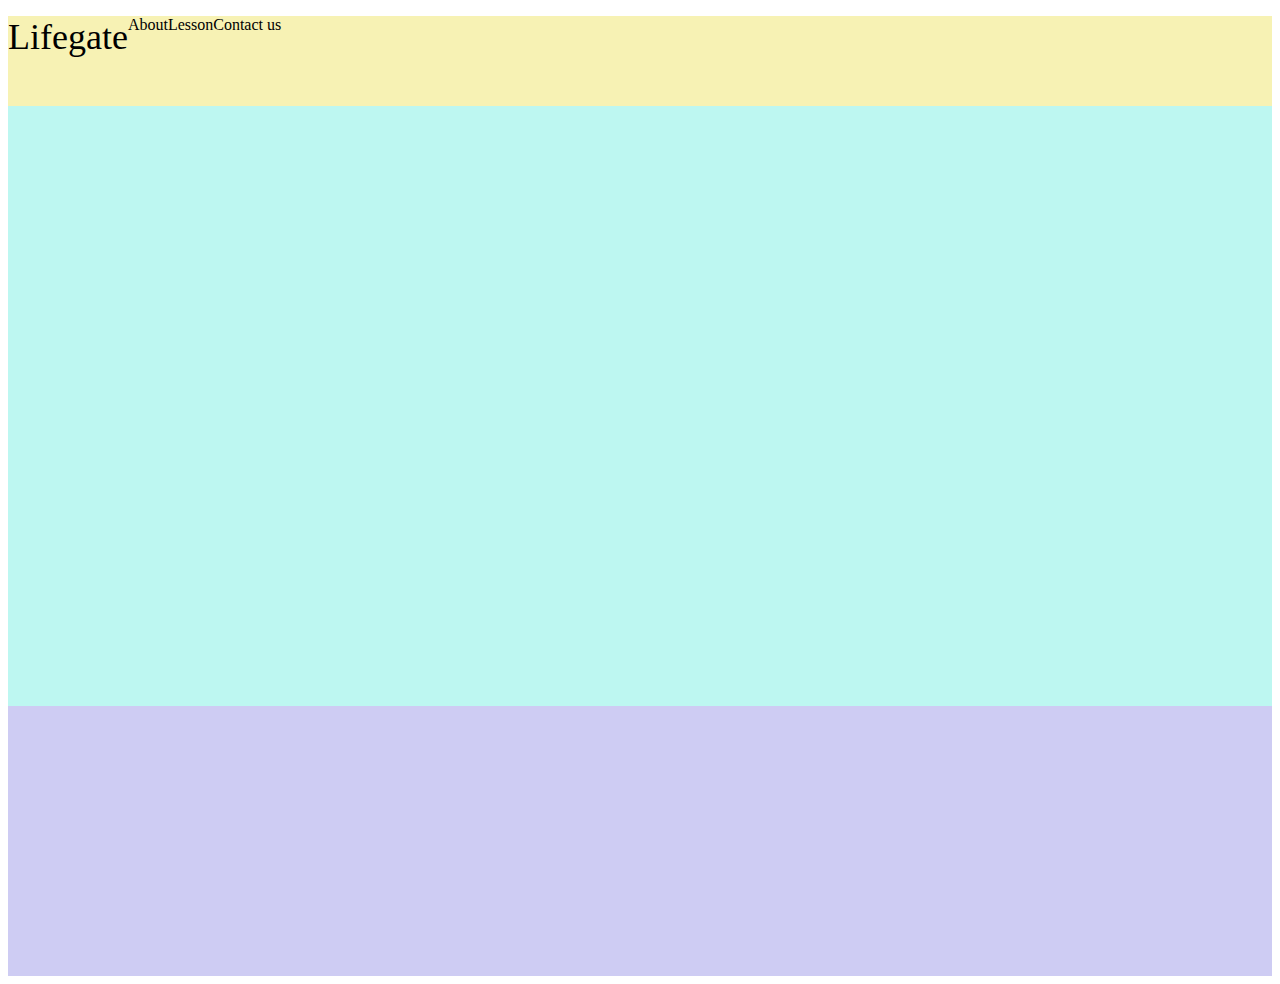
==== index.html @ 4d27d29c "header alignment" ====
<!DOCTYPE html>
<html>
<head>
	<meta charset="utf-8">
	<meta name="viewport" content="width=device-width, initial-scale=1">
	<title>lifegate</title>
	<link rel="stylesheet" href="stylesheet.css">
</head>

<body>
	<div class="header">
		<div class="header-logo">
			Lifegate
		</div>
		<div class="header-list">
			<ul>
				<li>About</li>
				<li>Lesson</li>
				<li>Contact us</li>
			</ul>
		</div>
	</div>

	<div class="main">
		
	</div>

	<div class="footer">
		
	</div>

</body>

</html>
---- stylesheet.css ----
body {
  font-family: "Avenir Next";
}

li{
	list-style: none;
	float: left;
}

.header-logo{
	font-size: 36px;
	float: left;
}
.header {
  background-color: #f7f2b4;
  height: 90px;
}

.main {
  background-color: #bdf7f1;
  height: 600px;
}

.footer {
  background-color: #ceccf3;
  height: 270px;
}
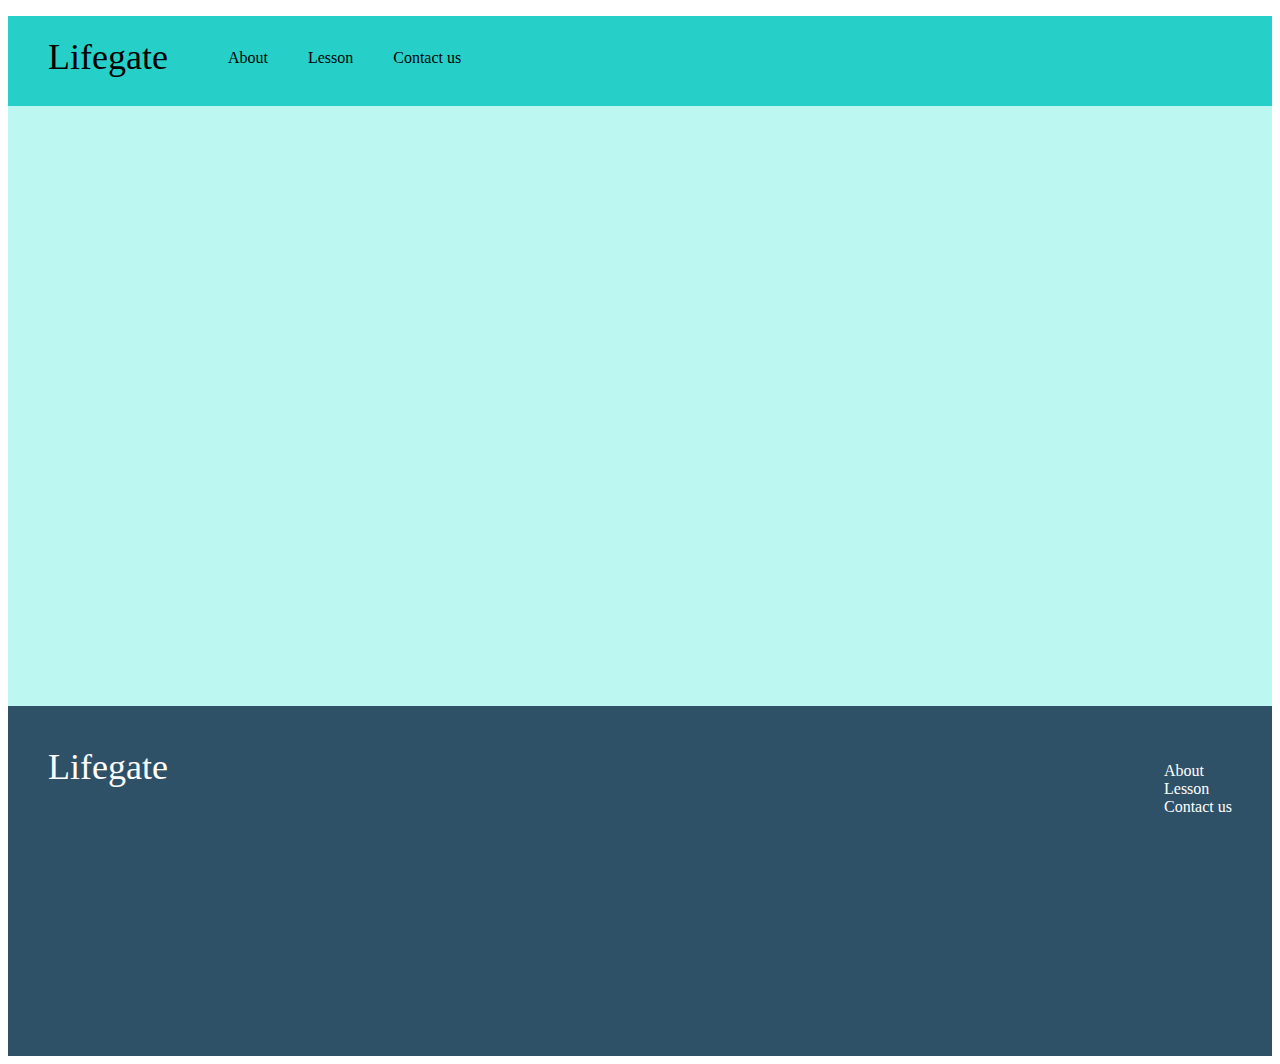
==== commit 6bd959ff: "refine" ====
--- a/index.html
+++ b/index.html
@@ -26,6 +26,16 @@
 	</div>
 
 	<div class="footer">
+		<div class="footer-logo">
+			Lifegate
+		</div>
+		<div class="footer-list">
+			<ul>
+				<li>About</li>
+				<li>Lesson</li>
+				<li>Contact us</li>
+			</ul>
+		</div>
 		
 	</div>
 
--- a/stylesheet.css
+++ b/stylesheet.css
@@ -4,15 +4,20 @@
 
 li{
 	list-style: none;
+}
+
+.header-list li{
 	float: left;
+	padding: 33px 20px;
 }
 
 .header-logo{
 	font-size: 36px;
 	float: left;
+	padding: 20px 40px;
 }
 .header {
-  background-color: #f7f2b4;
+  background-color: #26d0c9;
   height: 90px;
 }
 
@@ -22,6 +27,21 @@
 }
 
 .footer {
-  background-color: #ceccf3;
+  background-color: #2f5167;
   height: 270px;
+  color: #fff;
+  padding: 40px;
+}
+
+.footer-logo{
+	font-size: 36px;
+	float: left;
+}
+
+.footer-list{
+	float: right;
+}
+
+.footer-list li{
+	padding-bottom: 30;
 }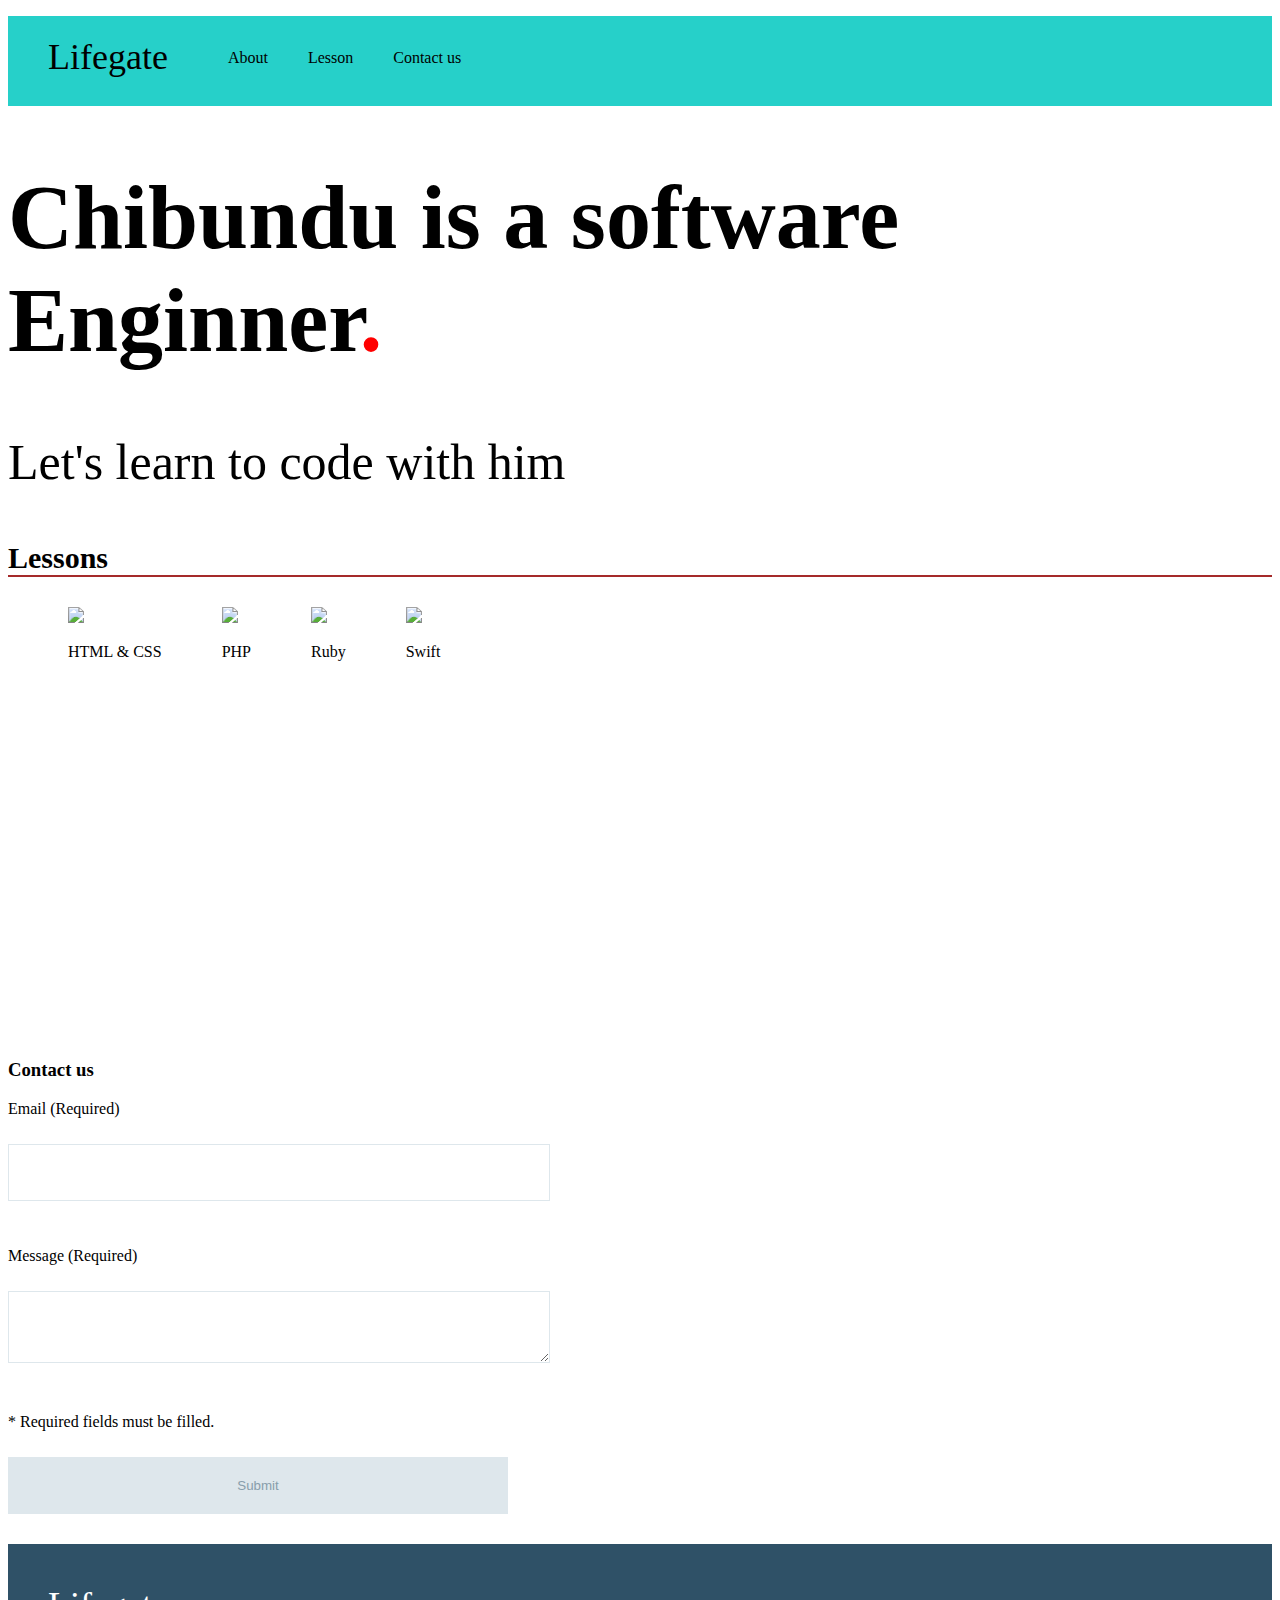
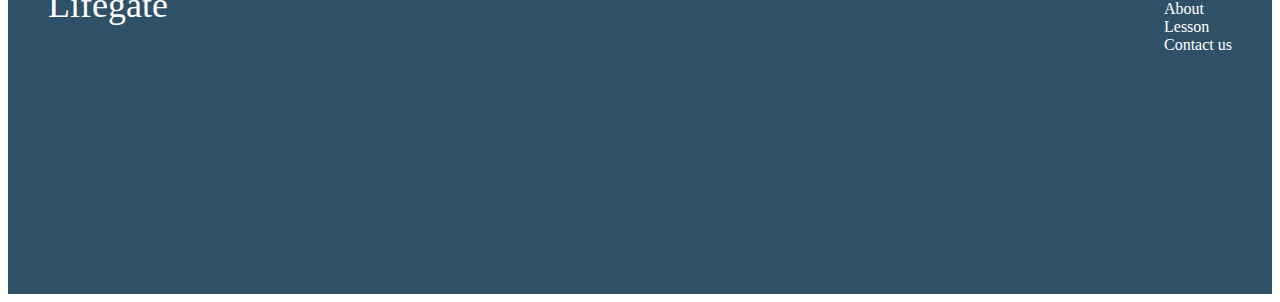
==== commit 4ab242eb: "completing css" ====
--- a/index.html
+++ b/index.html
@@ -22,6 +22,39 @@
 	</div>
 
 	<div class="main">
+		<div class="copy-container">
+			<h1>Chibundu is a software Enginner<span>.</span></h1>
+			<p>Let's learn to code with him</p>
+		</div>
+		<div class="content">
+	       <h3 class="content-head">Lessons</h3>
+	       <div class="contents-item">
+	         <img src="https://s3-ap-northeast-1.amazonaws.com/progate/shared/images/lesson/html/study/html.svg">
+	         <p>HTML & CSS</p>
+	       </div>
+	       <div class="contents-item">
+	       	 <img src="https://s3-ap-northeast-1.amazonaws.com/progate/shared/images/lesson/html/study/php.svg">
+	         <p>PHP</p>
+	       </div>
+	       <div class="contents-item">
+	       	 <img src="https://s3-ap-northeast-1.amazonaws.com/progate/shared/images/lesson/html/study/ruby.svg">
+	         <p>Ruby</p>
+	       </div>
+	       <div class="contents-item">
+	       	 <img src="https://s3-ap-northeast-1.amazonaws.com/progate/shared/images/lesson/html/study/swift.svg">
+	      	 <p>Swift</p>
+       	   </div>
+      </div>
+		</div>
+		<div class="content-form">
+	   	    <h3 class="section-title">Contact us</h3>
+	        <p>Email (Required)</p>
+	        <input type="" name="">
+	        <p>Message (Required)</p>
+	        <textarea></textarea>
+	        <p> * Required fields must be filled.</p>
+	        <input type="submit" name="send" class="contact-submit">
+		</div>
 		
 	</div>
 
--- a/stylesheet.css
+++ b/stylesheet.css
@@ -22,8 +22,46 @@
 }
 
 .main {
-  background-color: #bdf7f1;
-  height: 600px;
+ 
+}
+
+.content-head{
+	border-bottom: 2px solid brown;
+	font-size: 30px;
+}
+
+.content{
+	height: 500px;
+}
+
+.contents-item{
+	float: left;
+	margin-left: 60px;
+}
+
+.copy-container h1{
+	font-size: 90px;
+}
+
+.copy-container p{
+	font-size: 50px;
+}
+
+.copy-container span{
+	color: red;
+}
+
+input,textarea {
+	width: 500px;
+	padding: 20px;
+	margin-top: 10px;
+	border: 1px solid #dee7ec;
+	margin-bottom: 30px;
+}
+
+.contact-submit{
+  background-color: #dee7ec;
+  color: #889eab;
 }
 
 .footer {
